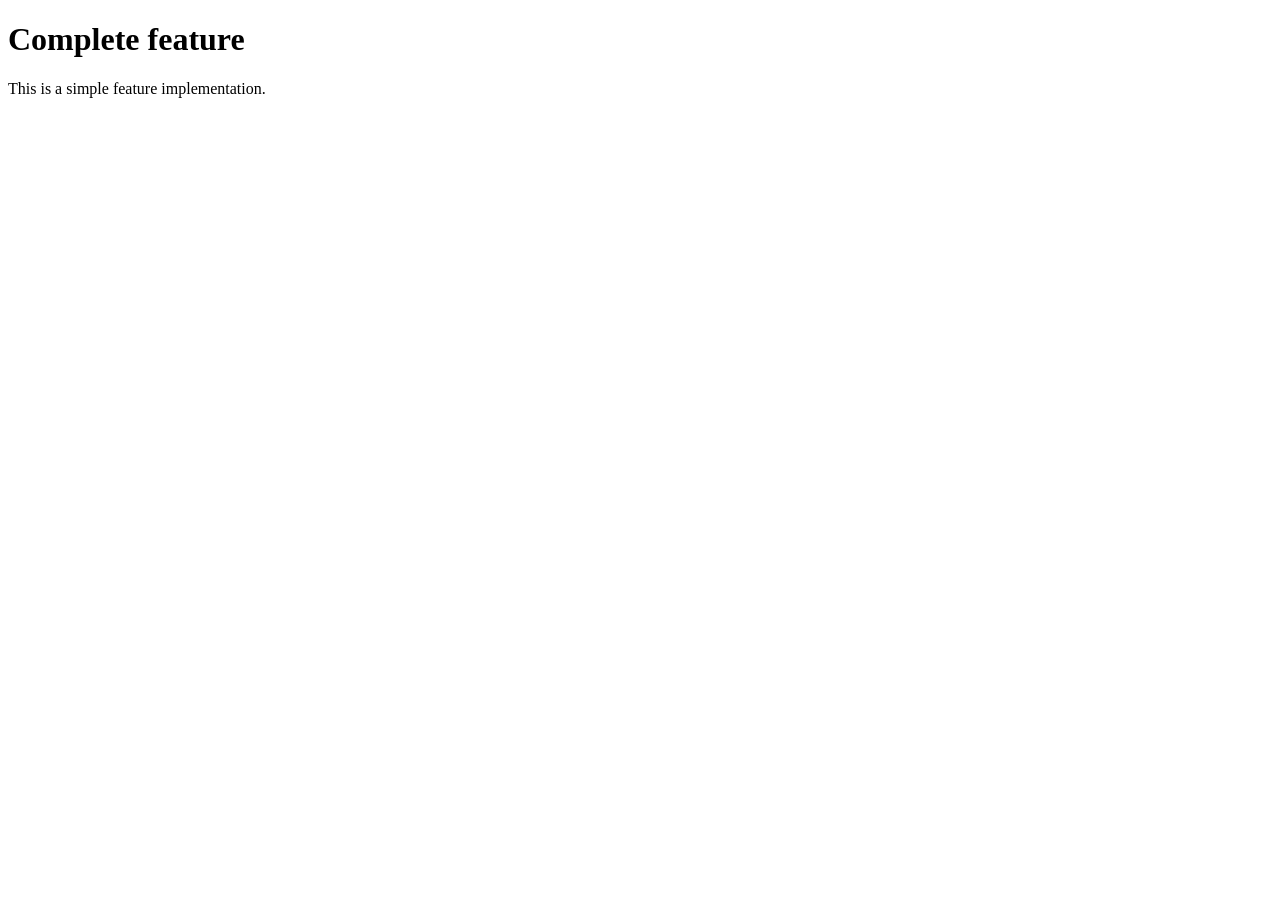
==== feature/feature.html @ 891d54d2 "update the commit" ====
<!DOCTYPE html>
<html lang="en">
<head>
    <meta charset="UTF-8">
    <meta name="viewport" content="width=device-width, initial-scale=1.0">
    <title>Document</title>
</head>
<body>
    <h1> Complete feature</h1>
    <p>This is a simple feature implementation.</p>
</body>
</html>
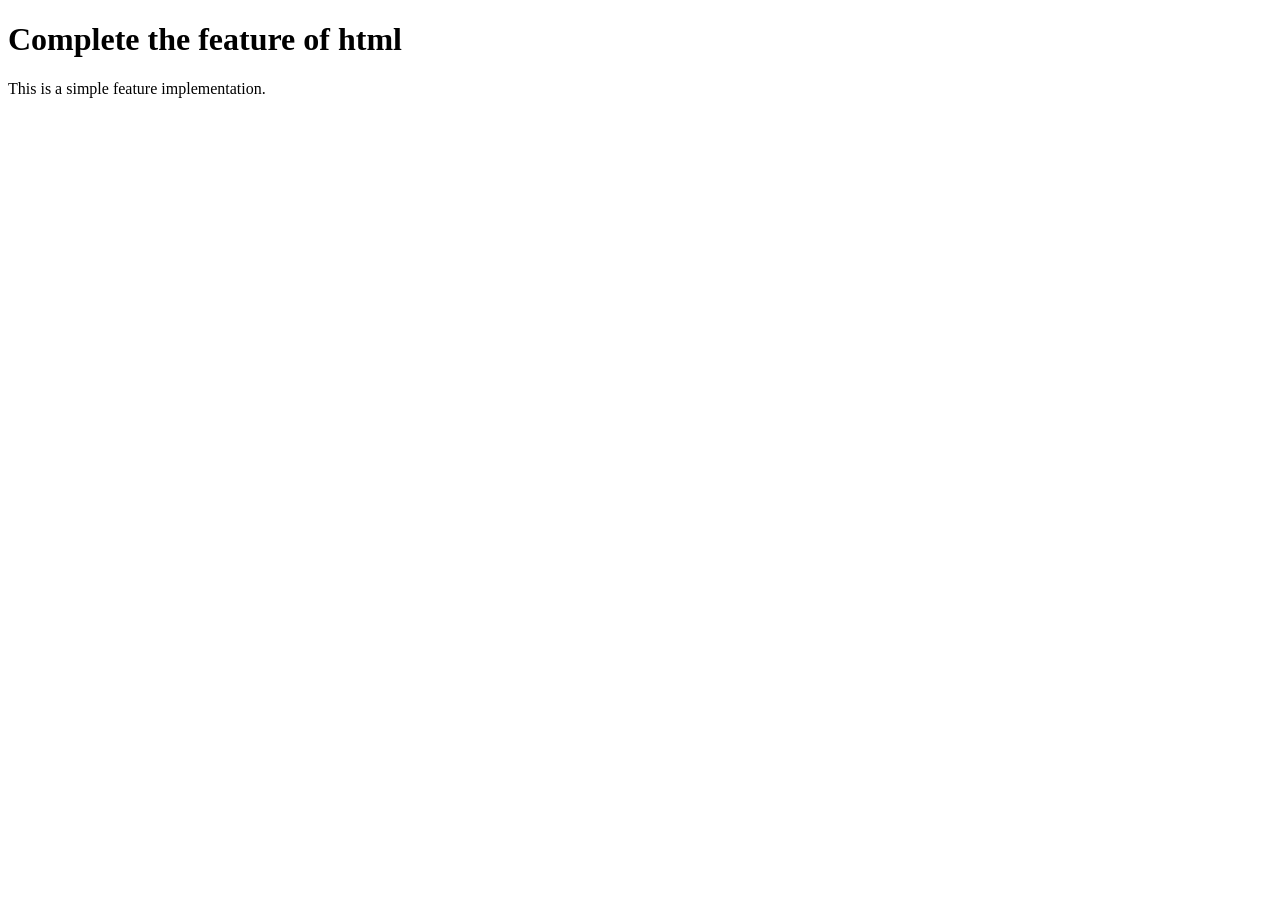
==== commit da26e7ea: "Initial commit" ====
--- a/feature/feature.html
+++ b/feature/feature.html
@@ -6,7 +6,7 @@
     <title>Document</title>
 </head>
 <body>
-    <h1> Complete feature</h1>
+    <h1> Complete the feature of html</h1>
     <p>This is a simple feature implementation.</p>
 </body>
 </html>
